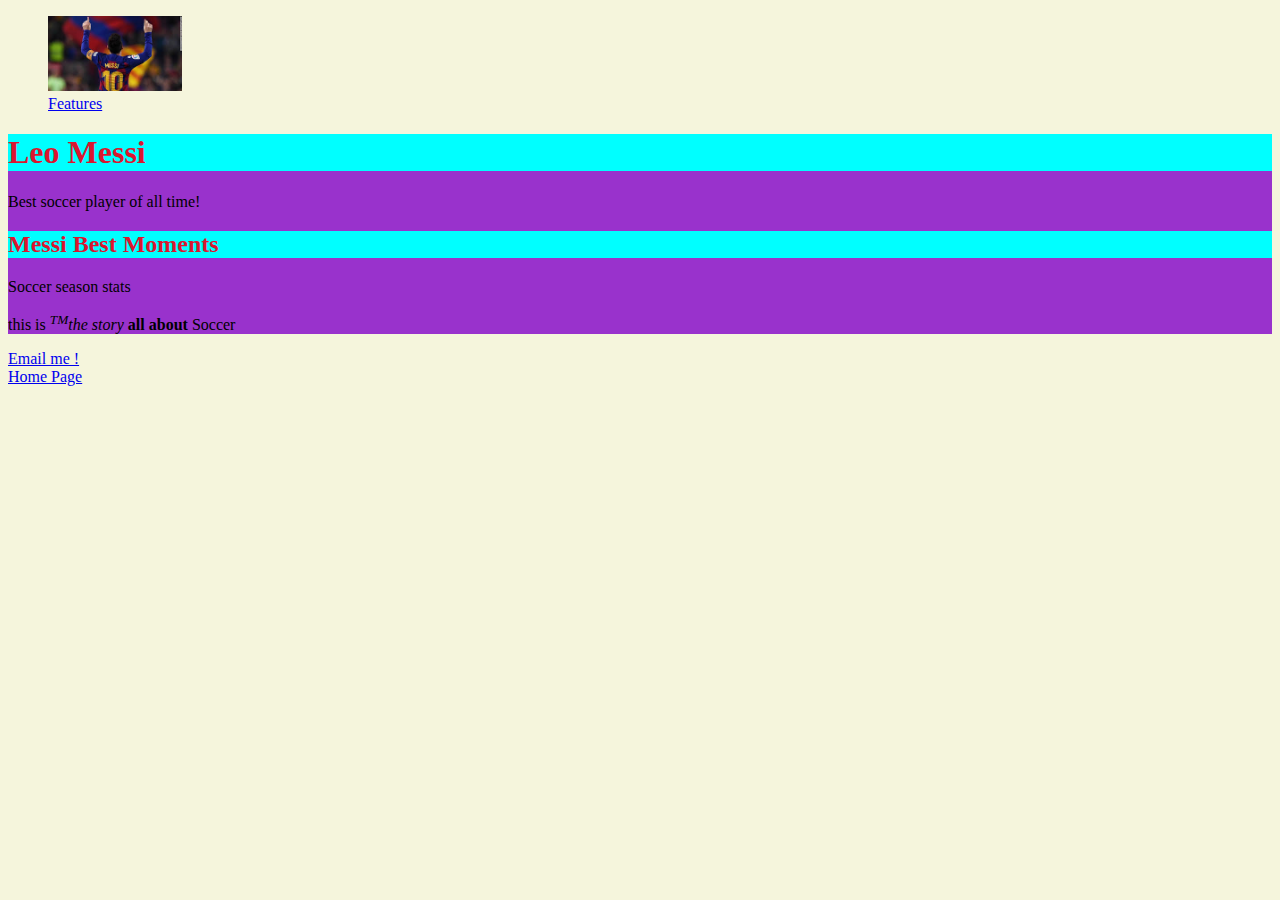
==== pics.html @ e75acb71 "assign4" ====
<!DOCTYPE html>
<html lang="en">

<head>
    <meta charset="utf-8">
    <title>All About Socer</title>
    <link rel="stylesheet" type="text/css" href="css/styles.css">



</head>

<body>
    <header>
        <nav>
            <ul>
                <li> <a href="index.html"><img src="images/messi.jpeg" height="75" alt="logo"></a></li>
                
                <li> <a href="features.html">Features</a> </li>
            </ul>
        </nav>
    </header>
    <main>

        <h1>Leo Messi</h1>

        Best soccer player of all time!


        <h2>Messi Best Moments</h2>
        Soccer season stats


        <p>this is <em> <sup>TM</sup>the story</em> <strong>all about</strong> Soccer</p>

    </main>
    <footer>
        <a href="mailto:zmohame1@mail.naz.edu">Email me !</a>
        
    </footer>

         <a href="index.html">Home Page</a>


</body></html>
---- css/styles.css ----
h1,
h2 {
    color: rgb(218, 22, 47);
    font-family: fantasy;
    background-color: aqua;
}

body {
    background-color: beige;

}

main {
    background-color: darkorchid;
}


nav ul {
    list-style: none;
}
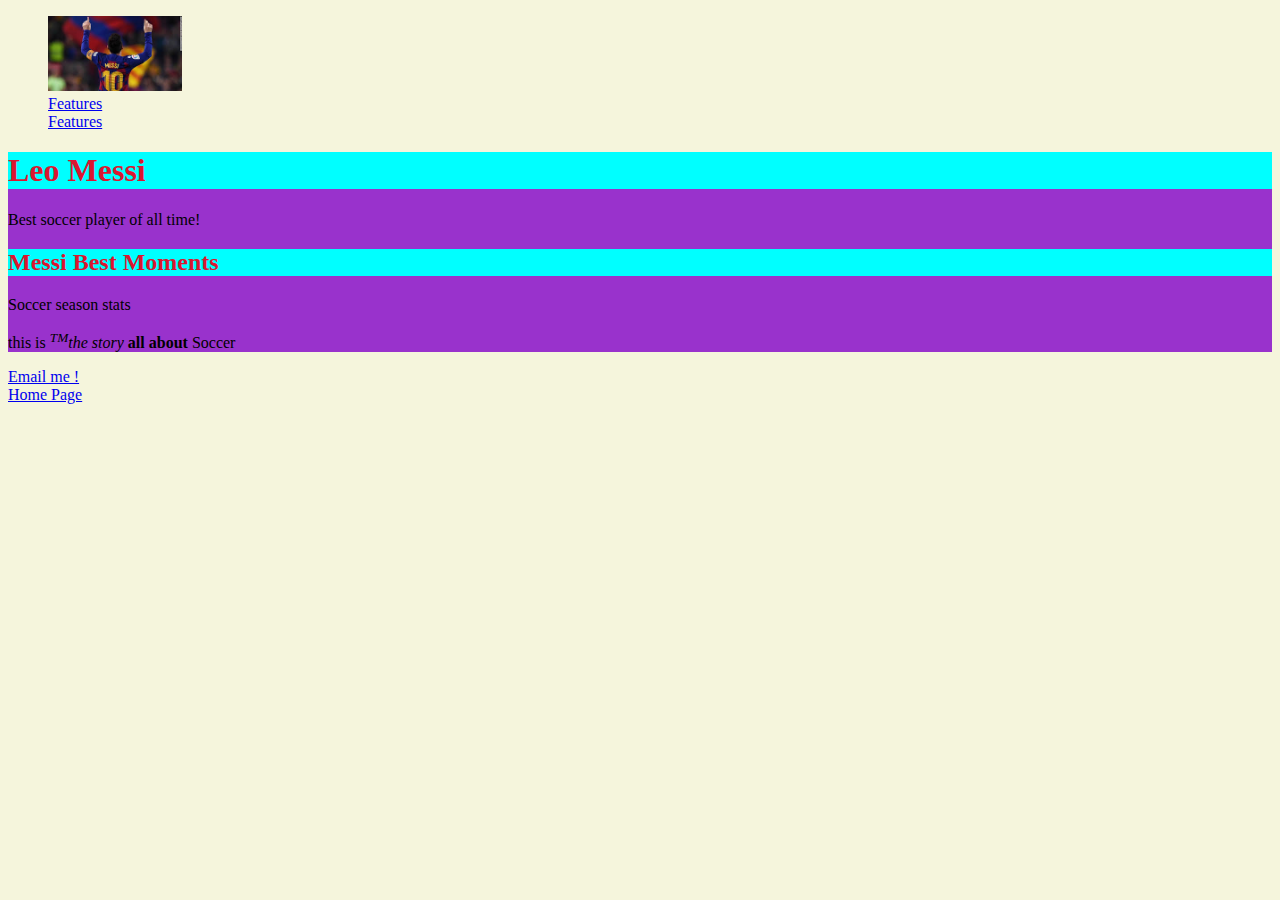
==== commit eef6feb1: "a4" ====
--- a/pics.html
+++ b/pics.html
@@ -17,6 +17,7 @@
                 <li> <a href="index.html"><img src="images/messi.jpeg" height="75" alt="logo"></a></li>
                 
                 <li> <a href="features.html">Features</a> </li>
+                <li> <a href="contacts.html">Features</a> </li>
             </ul>
         </nav>
     </header>
--- a/css/styles.css
+++ b/css/styles.css
@@ -18,3 +18,55 @@
 nav ul {
     list-style: none;
 }
+
+form p {
+    
+    display: flex;
+    margin-bottom: 1em;
+    
+    
+    
+}
+
+form label {
+    flex-basis: 33%;
+    
+}
+
+form input, textarea, select {
+    flex:1;
+    margin: 0 1em;
+    border-radius: 5px;
+    }
+
+form select {
+    text-align: center;
+    }
+
+@media screen and (max-width: 50rem) {
+    header,
+    main,
+    footer,
+    form p {
+        flex-direction: column;
+    }
+    form input, textarea {
+        margin: 2px 0;
+                
+    }
+    
+    form select {
+        margin:0;
+    }
+    
+    
+    
+       
+    .hero-text {
+        flex: none;
+    }
+    
+    
+}
+
+
